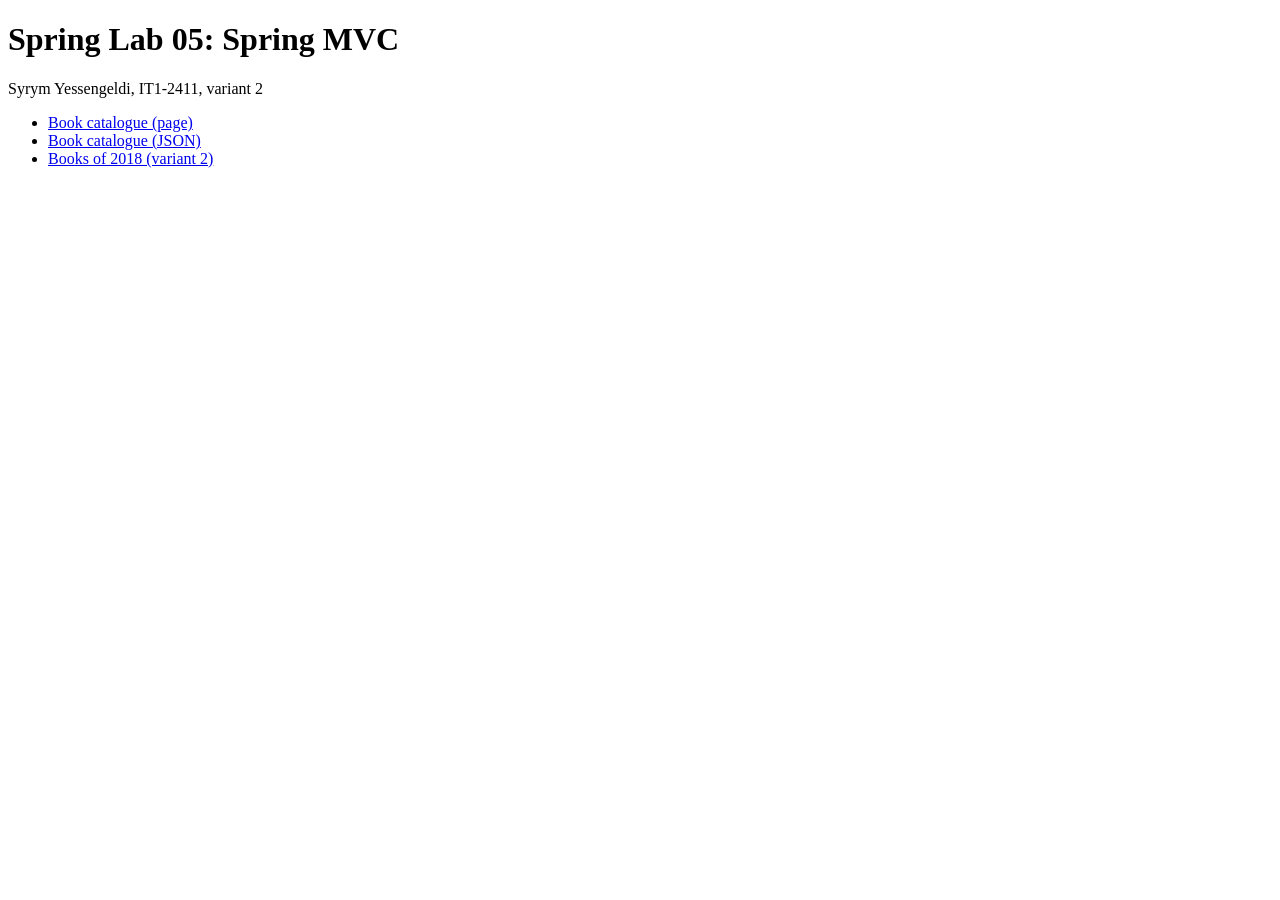
==== src/main/resources/static/index.html @ ecc1c05d "lab05: REST and MVC controllers, model, view, static resources" ====
<!DOCTYPE html>
<html lang="en">
<head>
    <meta charset="UTF-8">
    <title>Spring Lab 05</title>
    <link rel="stylesheet" href="/css/app.css">
</head>
<body>
    <h1>Spring Lab 05: Spring MVC</h1>
    <p>Syrym Yessengeldi, IT1-2411, variant 2</p>
    <ul>
        <li><a href="/books">Book catalogue (page)</a></li>
        <li><a href="/api/books">Book catalogue (JSON)</a></li>
        <li><a href="/api/books/by-year/2018">Books of 2018 (variant 2)</a></li>
    </ul>
</body>
</html>
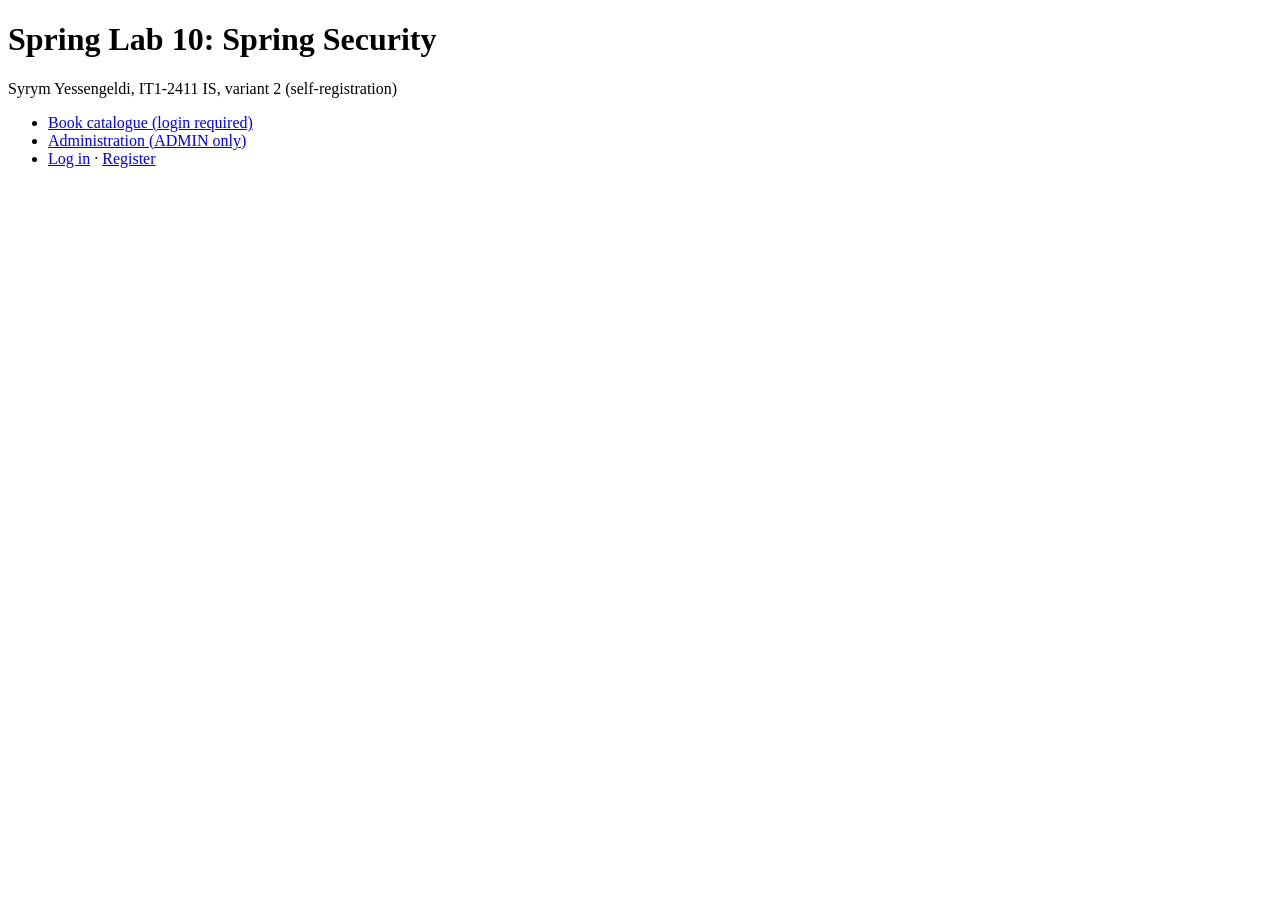
==== commit f14d38ea: "lab10 tasks 3-4 and variant 2: role rules, @PreAuthorize, admin page, CSRF forms, self-registration," ====
--- a/src/main/resources/static/index.html
+++ b/src/main/resources/static/index.html
@@ -2,16 +2,16 @@
 <html lang="en">
 <head>
     <meta charset="UTF-8">
-    <title>Spring Lab 05</title>
+    <title>Spring Lab 10</title>
     <link rel="stylesheet" href="/css/app.css">
 </head>
 <body>
-    <h1>Spring Lab 05: Spring MVC</h1>
-    <p>Syrym Yessengeldi, IT1-2411, variant 2</p>
+    <h1>Spring Lab 10: Spring Security</h1>
+    <p>Syrym Yessengeldi, IT1-2411 IS, variant 2 (self-registration)</p>
     <ul>
-        <li><a href="/books">Book catalogue (page)</a></li>
-        <li><a href="/api/books">Book catalogue (JSON)</a></li>
-        <li><a href="/api/books/by-year/2018">Books of 2018 (variant 2)</a></li>
+        <li><a href="/books">Book catalogue (login required)</a></li>
+        <li><a href="/admin">Administration (ADMIN only)</a></li>
+        <li><a href="/login">Log in</a> · <a href="/register">Register</a></li>
     </ul>
 </body>
 </html>
